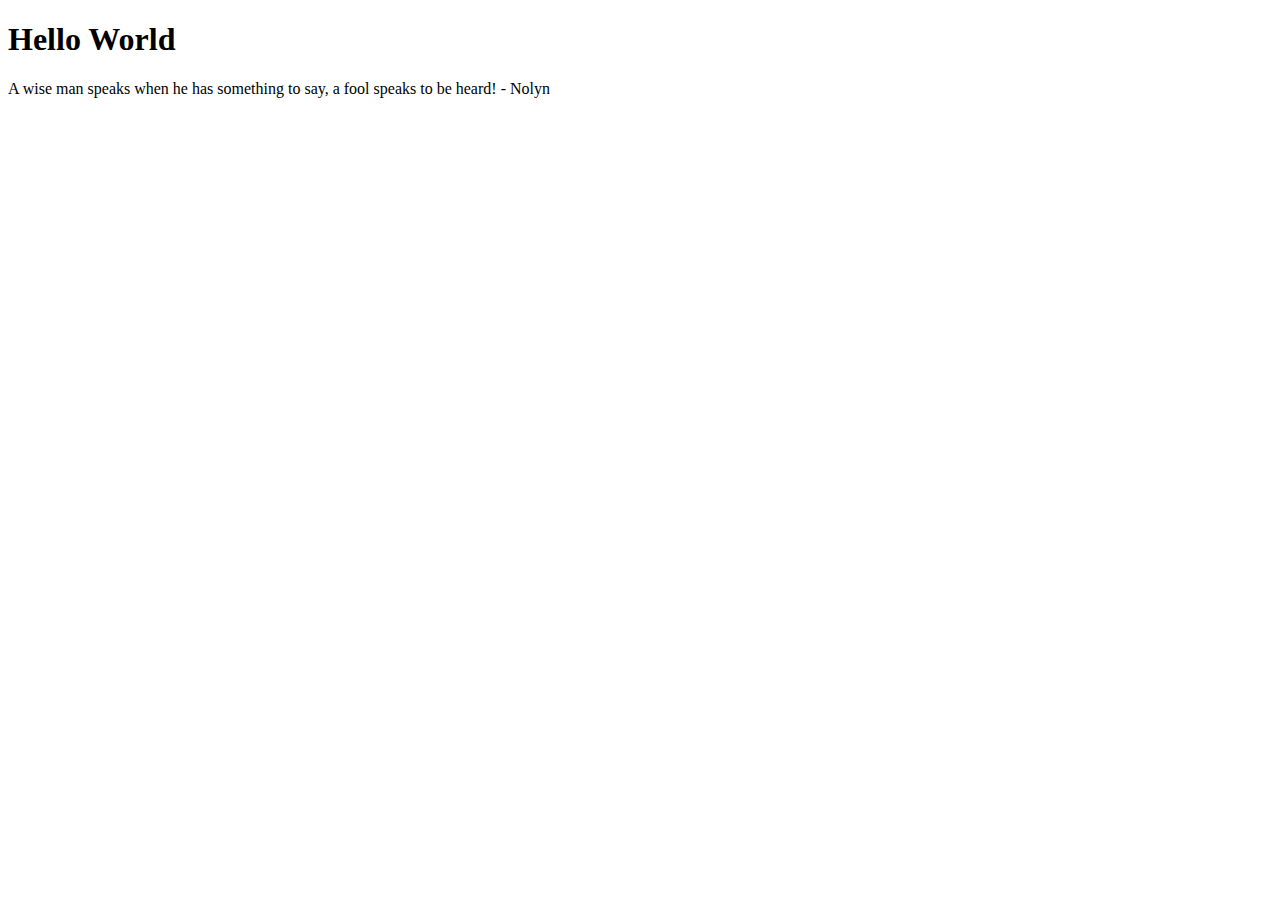
==== index.html @ 585cfe1f "Add files via upload" ====
<!DOCTYPE html>
<html>
<head>
<title>Home - Shawn Wood</title>
</head>
<body>
    <h1>Hello World</h1>
<p>A wise man speaks when he has something to say, a fool speaks to be heard! - Nolyn</p>
</body>
</html>
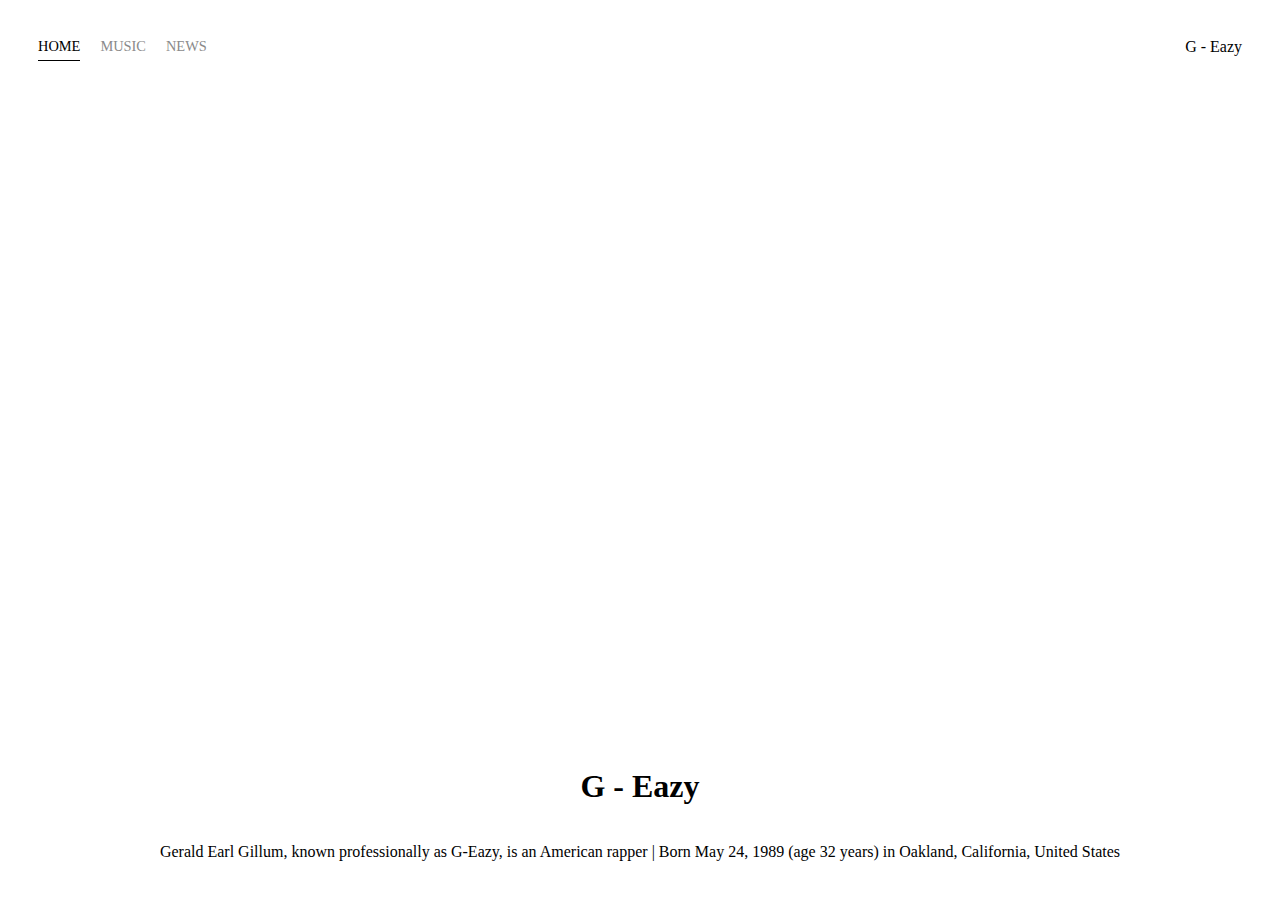
==== commit f2479f54: "Add files via upload" ====
--- a/index.html
+++ b/index.html
@@ -1,10 +1,68 @@
 <!DOCTYPE html>
 <html>
 <head>
-<title>Home - Shawn Wood</title>
+    <meta charset="utf-8" />
+    <title>Music</title>
+    <link href='http://fonts.googleapis.com/css?family=Lato&subset=latin,latin-ext' rel='stylesheet' type='text/css'>
+    <link rel="stylesheet" href="style.css">
 </head>
 <body>
-    <h1>Hello World</h1>
-<p>A wise man speaks when he has something to say, a fool speaks to be heard! - Nolyn</p>
-</body>
-</html>+    <div class="container">
+        <div class="nav-wrapper">
+            <div class="left-side">
+                <div class="nav-link-wrapper active-nav-link">
+                <a href="index.html">Home</a>
+            </div>
+                
+            <div class="nav-link-wrapper">
+            <a href="music.html">Music</a>
+            </div>
+
+            <div class="nav-link-wrapper">
+                <a href="news.html">News</a>
+                </div>
+        </div>
+        
+        <div class="right-side">
+            <div class="brand">
+                <div> G - Eazy</div>
+            </div>
+        </div>
+    </div>
+
+    <div class="content-wrapper">
+        <div class= ".two-column-wrapper">
+            <div class="profile-image-wrapper">
+
+
+            </div>
+
+            <div class="content-wrapper">
+                    <div class="homepage-item-wrapper">
+                        <div class="homepage-img-background" style="background-image:url(images/logos/portfolio1.jpg)">
+                        </div>
+                
+                        <div class="container">
+                            <div class="homepage.wrapper"></div>
+                   
+                            <style>
+                                p {
+                                 text-align:center
+                                }
+                                </style>    
+                   <h1> <style> 
+                                 h1 {
+                                    text-align:center
+                                } </style>G - Eazy</h1>
+               
+                   <p> Gerald Earl Gillum, known professionally as G-Eazy, is an American rapper | Born May 24, 1989 (age 32 years) in 
+                        Oakland, California, United States</p>
+                     </div>
+                </div>
+            </div>
+        </div>
+    </div>
+
+</div>
+
+    --- a/style.css
+++ b/style.css
@@ -0,0 +1,149 @@
+body {
+    font-family: "Verdana", arial sans-serif;
+    margin: 0px;
+}
+
+.container {
+    display: grid;
+    grid-template-columns: 1fr;
+}
+
+.nav-wrapper {
+    display: flex;
+    justify-content: space-between;
+    padding: 38px
+}
+
+.left-side {
+    display: flex;
+}
+
+.nav-wrapper > .left-side > div {
+    margin-right: 20px;
+    font-size: 0.9em;
+    text-transform: uppercase;
+}
+
+.nav-link-wrapper {
+    height: 22px;
+    border-bottom: 1px solid transparent;
+    transition: border-bottom 0.5s;
+}
+
+.nav-link-wrapper a {
+    color:#8a8a8a;
+    text-decoration: none;
+    transition: color 0.5s;
+}
+
+.nav-link-wrapper:hover {
+    border-bottom: 1px solid black
+}
+
+.nav-link-wrapper a:hover {
+    color: black;
+}
+
+.active-nav-link {
+    border-bottom: 1px solid black;
+}
+
+.active-nav-link a {
+    color: black !important;
+}
+
+.portfolio-items-wrapper {
+    display: grid;
+    grid-template-columns: 1fr 1fr 1fr;
+}
+
+.portfolio-item-wrapper {
+    position: relative;
+}
+
+.portfolio-img-background {
+    height: 419px;
+    width: 100%;
+    background-size: cover;
+    background-position: center;
+    background-repeat: no-repeat;
+}
+
+.img-text-wrapper {
+    position: absolute;
+    top: 0;
+    display: flex;
+    flex-direction: column;
+    justify-content: center;
+    align-items: center;
+    height: 100%;
+    text-align: center;
+    padding-left: 100px;
+    padding-right: 100px;
+}
+
+.logo-wrapper img {
+    width: 50%;
+    margin-bottom: 20px;
+}
+
+.img-text-wrapper .subtitle {
+    transition: 1s;
+    font-weight: 600;
+    color: transparent;
+}
+
+.img-text-wrapper:hover .subtitle {
+    font-weight: 600;
+    color: lightseagreen;
+
+}
+.img-darken {
+    transition: 1s;
+    filter: brightness(10%)
+}
+
+.two-column-wrapper {
+    display: grid;
+    grid-template-columns: 1fr 1fr;
+
+}
+
+.profile-image-wrapper img {
+    width: 100%;
+
+}
+
+.profile-content-wrapper {
+    padding: 30px;
+}
+
+.profile-content-wrapper h1 {
+    color: lightseagreen;
+}
+
+.homepage-item-wrapper {
+    position: relative;
+    
+}
+
+.homepage-img-background {
+    height: 648px;
+    width: 100%;
+    background-size: contain;
+    background-position: center;
+    background-repeat: no-repeat;
+}
+
+.homepage.wrapper {
+    margin-right: 100px;
+    font-size: 0.9em;
+    text-transform: uppercase;
+}
+
+.news-item-wrapper {
+    position: relative;
+    top: 0%;
+    left: 25%;
+    
+}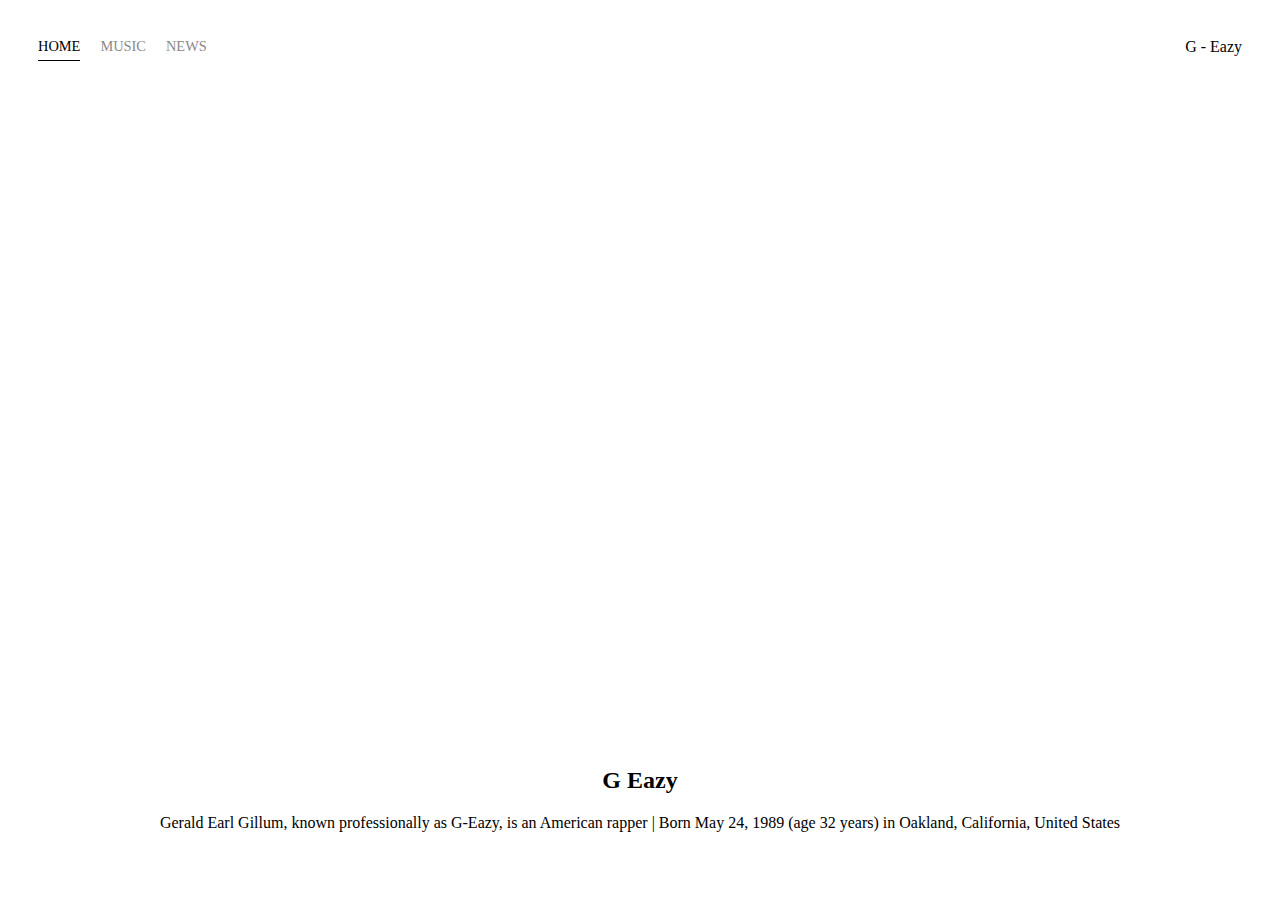
==== commit fac271ab: "Add files via upload" ====
--- a/index.html
+++ b/index.html
@@ -44,16 +44,21 @@
                 
                         <div class="container">
                             <div class="homepage.wrapper"></div>
+                            </div>
                    
                             <style>
                                 p {
                                  text-align:center
                                 }
                                 </style>    
-                   <h1> <style> 
-                                 h1 {
+                                
+                                <style> 
+                                 h2 {
                                     text-align:center
-                                } </style>G - Eazy</h1>
+                                } 
+                                </style>
+                                
+                                <h2>G Eazy</h2>
                
                    <p> Gerald Earl Gillum, known professionally as G-Eazy, is an American rapper | Born May 24, 1989 (age 32 years) in 
                         Oakland, California, United States</p>
@@ -65,4 +70,5 @@
 
 </div>
 
-    +    </body>
+    </html>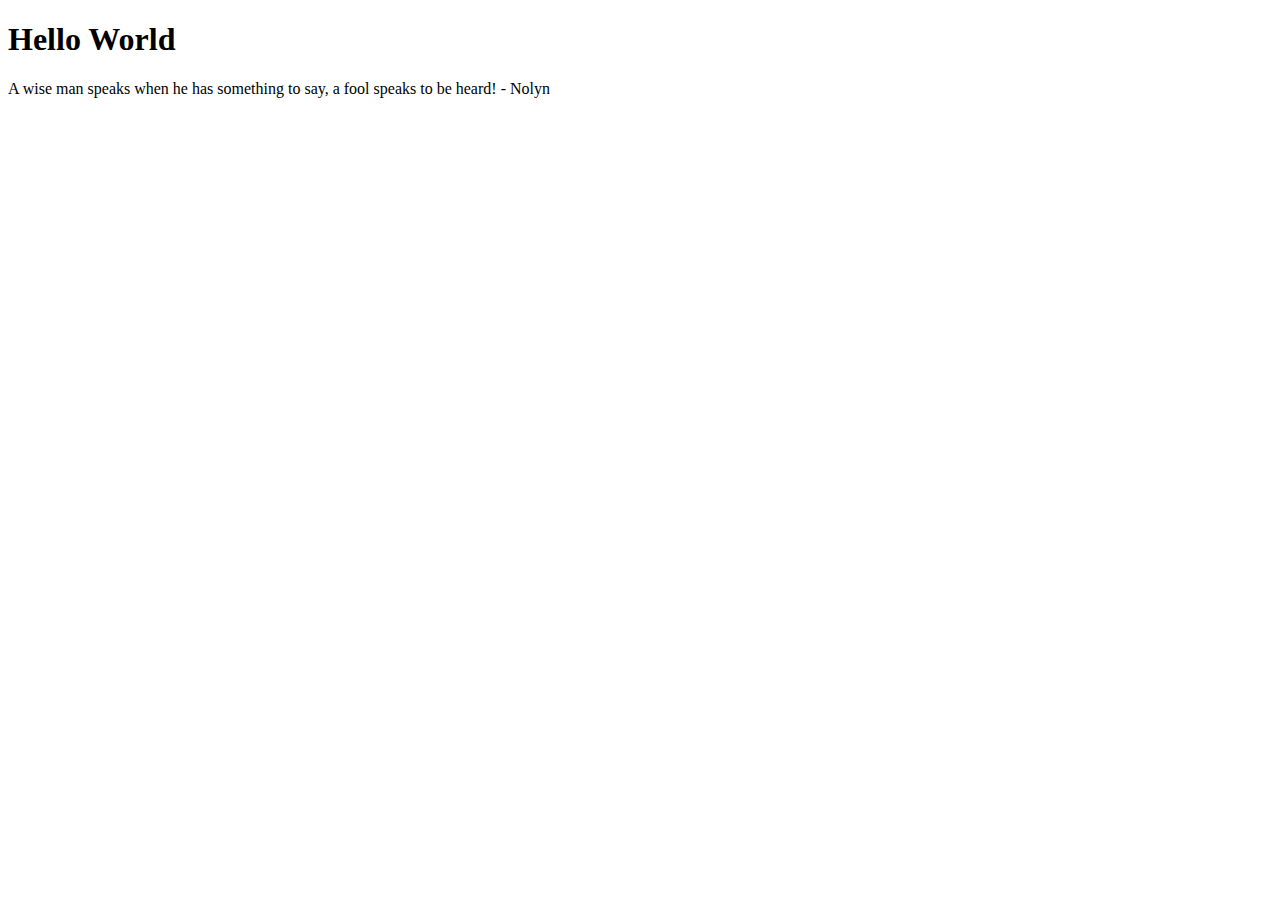
==== commit 406037a3: "Add files via upload" ====
--- a/index.html
+++ b/index.html
@@ -1,74 +1,10 @@
 <!DOCTYPE html>
 <html>
 <head>
-    <meta charset="utf-8" />
-    <title>Music</title>
-    <link href='http://fonts.googleapis.com/css?family=Lato&subset=latin,latin-ext' rel='stylesheet' type='text/css'>
-    <link rel="stylesheet" href="style.css">
+<title>Home - Shawn Wood</title>
 </head>
 <body>
-    <div class="container">
-        <div class="nav-wrapper">
-            <div class="left-side">
-                <div class="nav-link-wrapper active-nav-link">
-                <a href="index.html">Home</a>
-            </div>
-                
-            <div class="nav-link-wrapper">
-            <a href="music.html">Music</a>
-            </div>
-
-            <div class="nav-link-wrapper">
-                <a href="news.html">News</a>
-                </div>
-        </div>
-        
-        <div class="right-side">
-            <div class="brand">
-                <div> G - Eazy</div>
-            </div>
-        </div>
-    </div>
-
-    <div class="content-wrapper">
-        <div class= ".two-column-wrapper">
-            <div class="profile-image-wrapper">
-
-
-            </div>
-
-            <div class="content-wrapper">
-                    <div class="homepage-item-wrapper">
-                        <div class="homepage-img-background" style="background-image:url(images/logos/portfolio1.jpg)">
-                        </div>
-                
-                        <div class="container">
-                            <div class="homepage.wrapper"></div>
-                            </div>
-                   
-                            <style>
-                                p {
-                                 text-align:center
-                                }
-                                </style>    
-                                
-                                <style> 
-                                 h2 {
-                                    text-align:center
-                                } 
-                                </style>
-                                
-                                <h2>G Eazy</h2>
-               
-                   <p> Gerald Earl Gillum, known professionally as G-Eazy, is an American rapper | Born May 24, 1989 (age 32 years) in 
-                        Oakland, California, United States</p>
-                     </div>
-                </div>
-            </div>
-        </div>
-    </div>
-
-</div>
-
-    </body>
-    </html>+    <h1>Hello World</h1>
+<p>A wise man speaks when he has something to say, a fool speaks to be heard! - Nolyn</p>
+</body>
+</html>